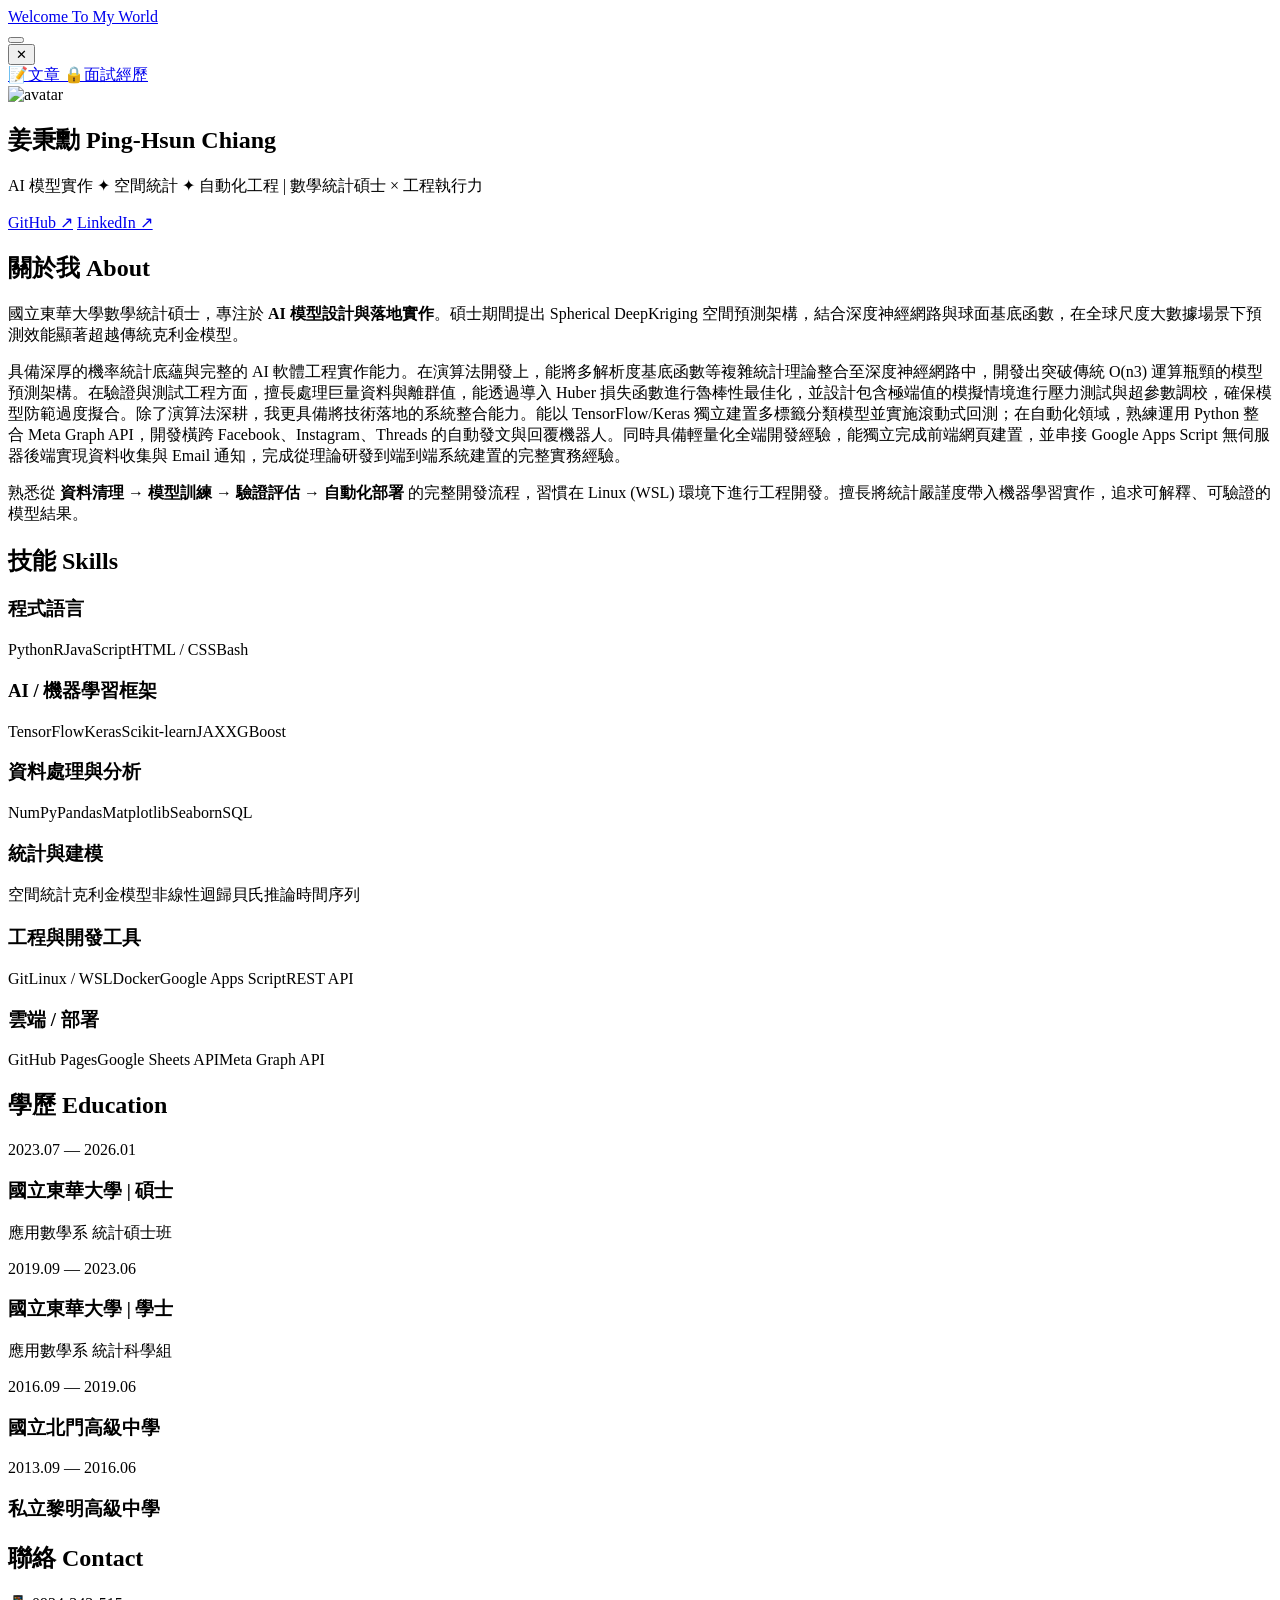
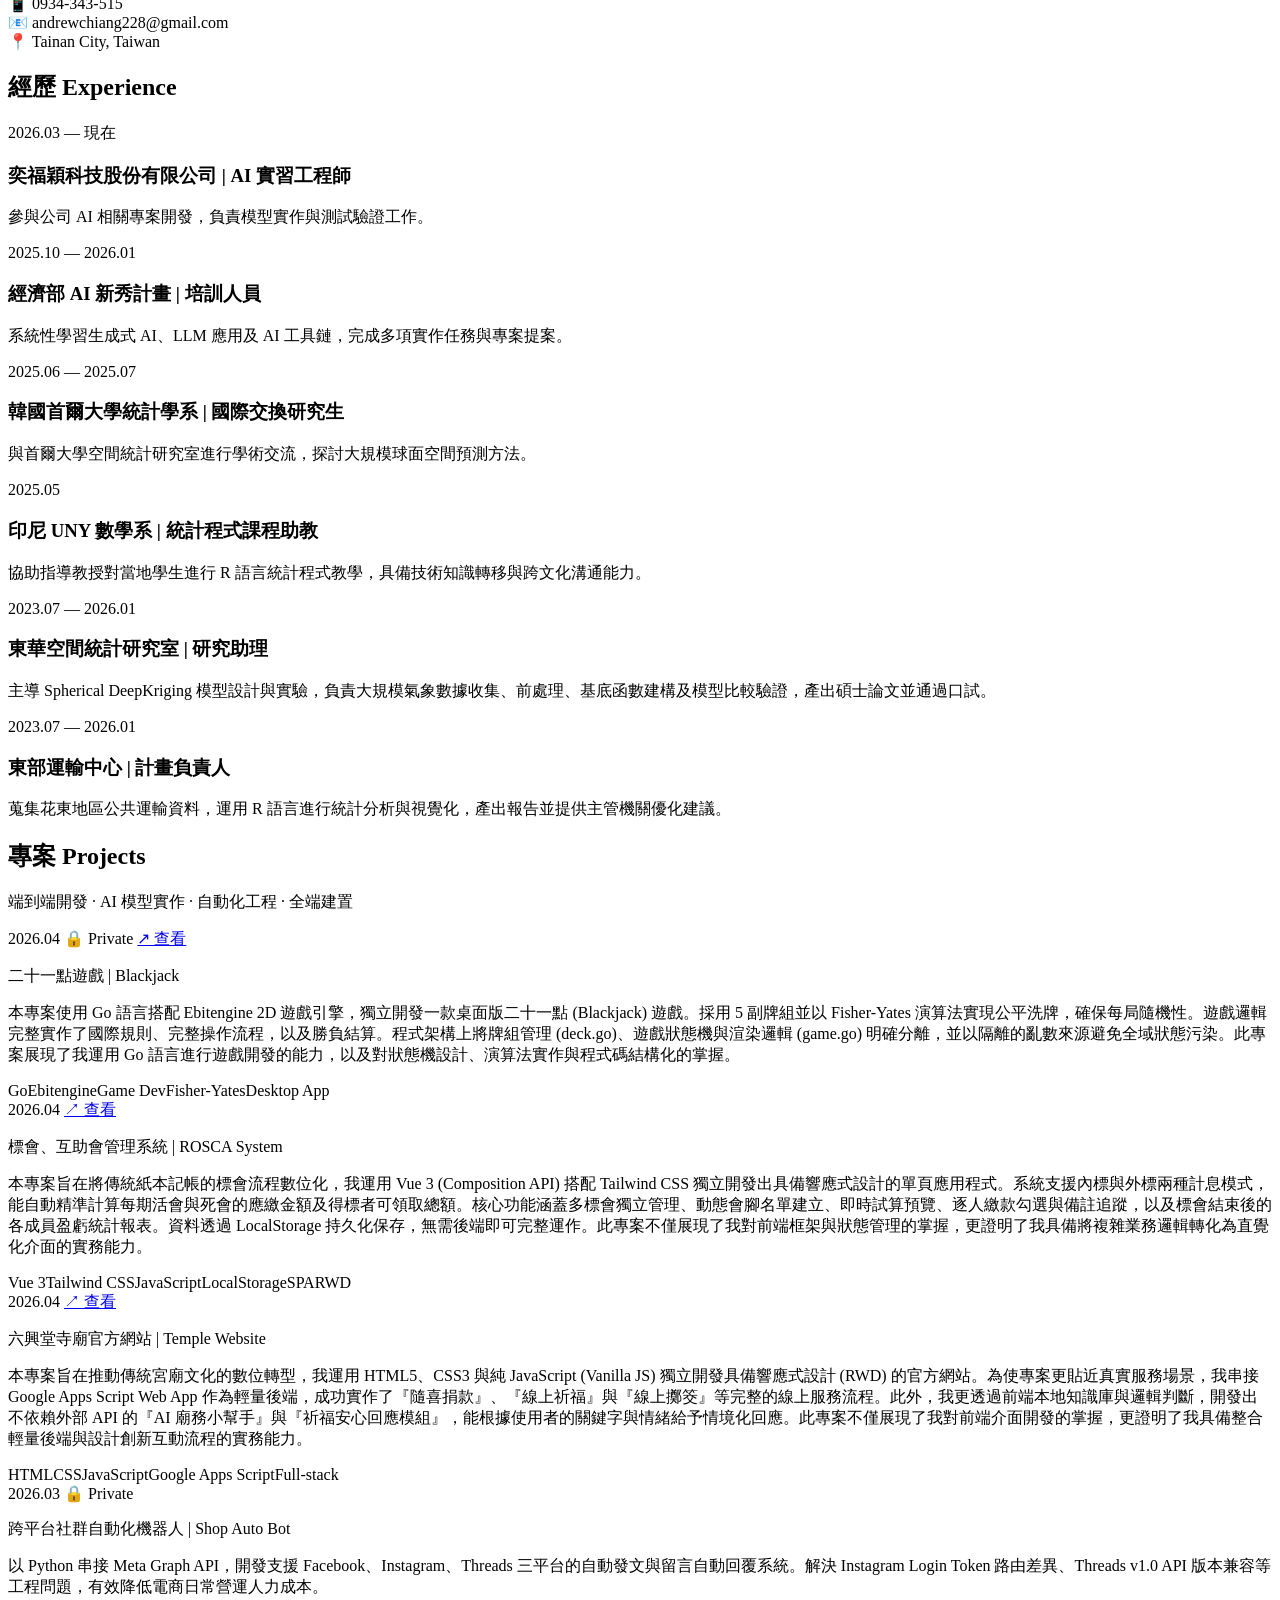
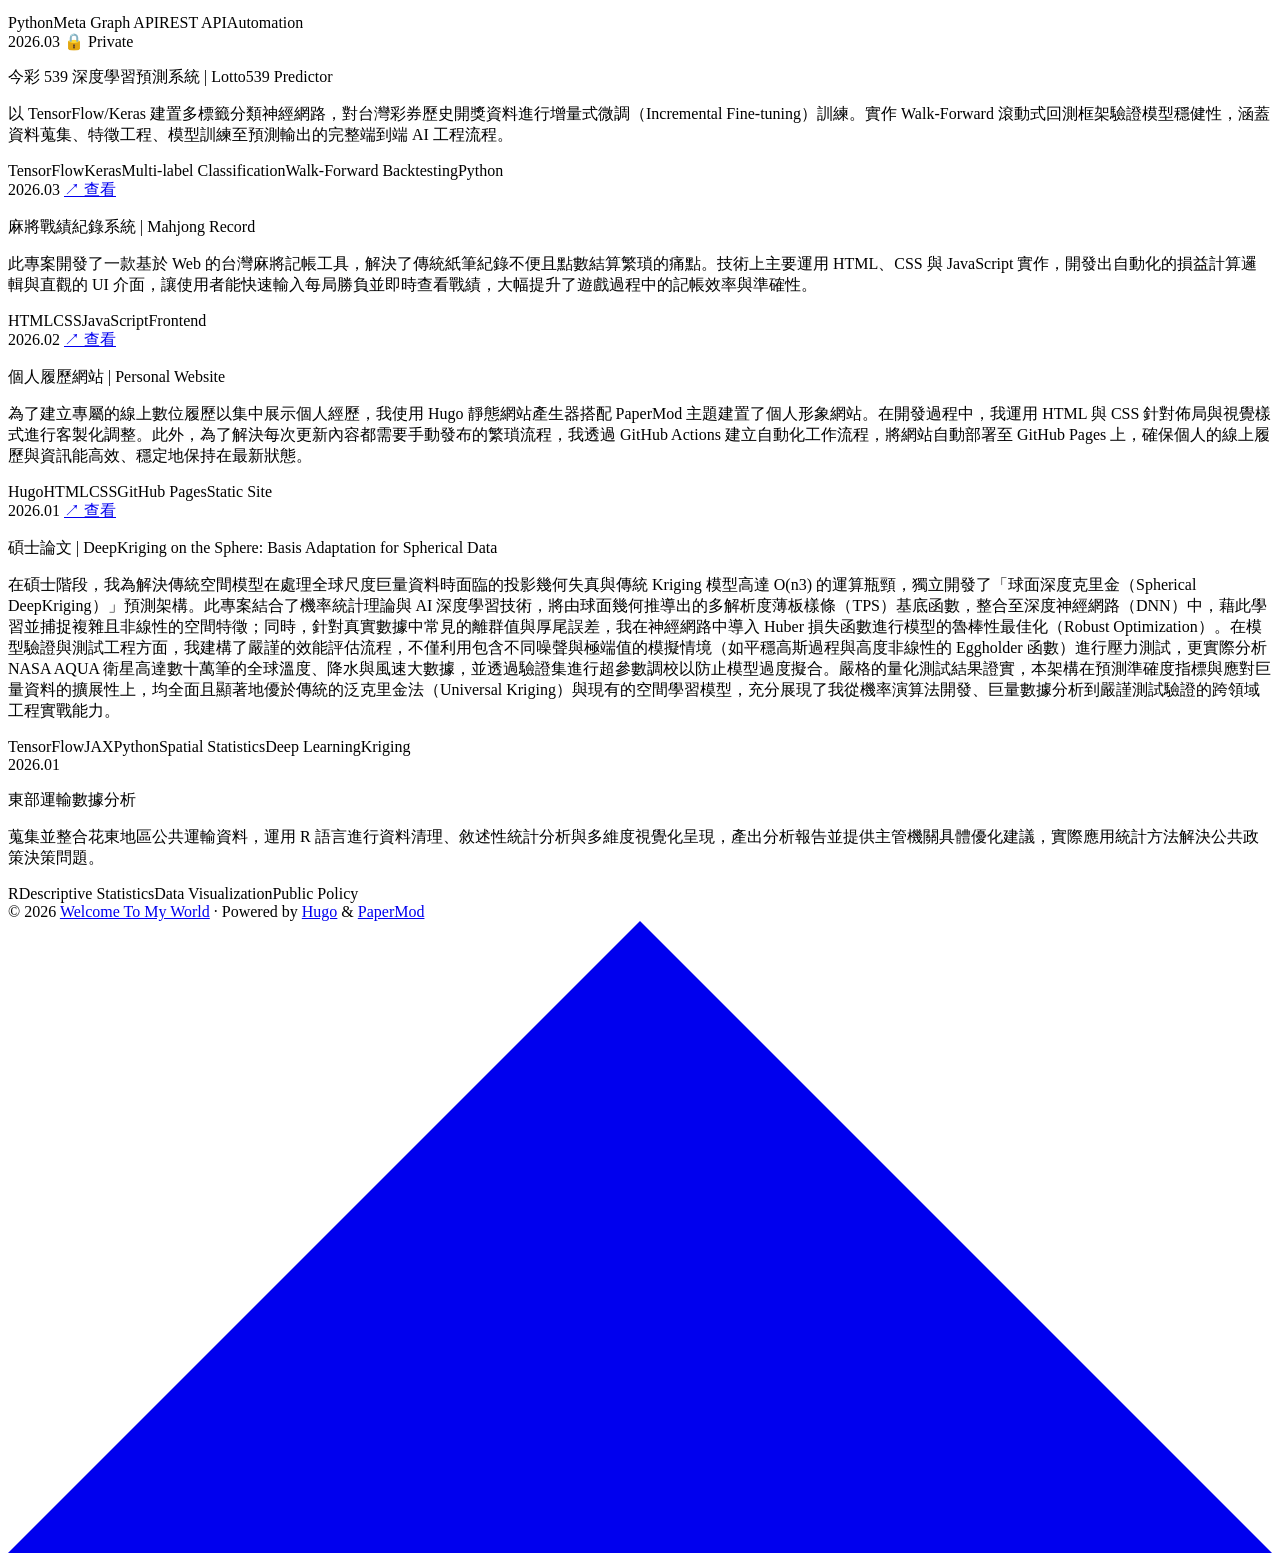
==== public/index.html @ ef373183 "Add more interview information" ====
<!DOCTYPE html>
<html lang="en" dir="auto" data-theme="auto">

<head>
	<meta name="generator" content="Hugo 0.157.0"><script src="/personal-website/livereload.js?mindelay=10&amp;v=2&amp;port=1313&amp;path=personal-website/livereload" data-no-instant defer></script><meta charset="utf-8">
<meta http-equiv="X-UA-Compatible" content="IE=edge">
<meta name="viewport" content="width=device-width, initial-scale=1, shrink-to-fit=no">
<meta name="robots" content="noindex, nofollow">
<title>Welcome To My World</title>

<meta name="description" content="">
<meta name="author" content="姜秉勳 Ping-Hsun Chiang">
<link rel="canonical" href="http://localhost:1313/personal-website/">
<link crossorigin="anonymous" href="/personal-website/assets/css/stylesheet.da243c60906ca02622cc342480016105774dc4f1d2e20463ad34265179271274.css" integrity="sha256-2iQ8YJBsoCYizDQkgAFhBXdNxPHS4gRjrTQmUXknEnQ=" rel="preload stylesheet" as="style">
<link rel="icon" href="http://localhost:1313/personal-website/favicon.ico">
<link rel="icon" type="image/png" sizes="16x16" href="http://localhost:1313/personal-website/favicon-16x16.png">
<link rel="icon" type="image/png" sizes="32x32" href="http://localhost:1313/personal-website/favicon-32x32.png">
<link rel="apple-touch-icon" href="http://localhost:1313/personal-website/apple-touch-icon.png">
<link rel="mask-icon" href="http://localhost:1313/personal-website/safari-pinned-tab.svg">
<meta name="theme-color" content="#2e2e33">
<meta name="msapplication-TileColor" content="#2e2e33">
<link rel="alternate" type="application/rss+xml" href="http://localhost:1313/personal-website/index.xml" title="rss">
<link rel="alternate" hreflang="en" href="http://localhost:1313/personal-website/">
<noscript>
    <style>
        #theme-toggle,
        .top-link {
            display: none;
        }

    </style>
    <style>
        @media (prefers-color-scheme: dark) {
            :root {
                --theme: rgb(29, 30, 32);
                --entry: rgb(46, 46, 51);
                --primary: rgb(218, 218, 219);
                --secondary: rgb(155, 156, 157);
                --tertiary: rgb(65, 66, 68);
                --content: rgb(196, 196, 197);
                --code-block-bg: rgb(46, 46, 51);
                --code-bg: rgb(55, 56, 62);
                --border: rgb(51, 51, 51);
                color-scheme: dark;
            }

            .list {
                background: var(--theme);
            }

            .toc {
                background: var(--entry);
            }
        }

        @media (prefers-color-scheme: light) {
            .list::-webkit-scrollbar-thumb {
                border-color: var(--code-bg);
            }
        }

    </style>
</noscript>
<script>
    if (window.matchMedia('(prefers-color-scheme: dark)').matches) {
        document.querySelector("html").dataset.theme = 'dark';
    } else {
        document.querySelector("html").dataset.theme = 'light';
    }

</script>
</head>
<body class="list" id="top">
    <header class="header">
  <nav class="nav">
    <div class="logo">
      <a href="http://localhost:1313/personal-website/" accesskey="h" title="Welcome To My World (Alt + H)">
        <span>Welcome To My World</span>
      </a>
    </div>

    <div class="hamburger-menu">
      <button class="hamburger-btn" id="hamburgerBtn" aria-label="開啟選單" aria-expanded="false">
        <span></span>
        <span></span>
        <span></span>
      </button>
    </div>
  </nav>
</header>

<div class="sidebar-overlay" id="sidebarOverlay" aria-hidden="true"></div>

<aside class="sidebar-drawer" id="sidebarDrawer" role="dialog" aria-modal="true" aria-label="導覽選單">
  <div class="sidebar-header">
    <button class="sidebar-close" id="sidebarClose" aria-label="關閉選單">&#x2715;</button>
  </div>
  <nav class="sidebar-nav">
    <a href="http://localhost:1313/personal-website/posts/" class="sidebar-item">
      <span class="sidebar-icon">&#x1F4DD;</span>&#x6587;&#x7AE0;
    </a>
    <a href="http://localhost:1313/personal-website/interviews/" class="sidebar-item">
      <span class="sidebar-icon">&#x1F512;</span>&#x9762;&#x8A66;&#x7D93;&#x6B77;
    </a>
  </nav>
</aside>

<script>
(function () {
  var btn     = document.getElementById('hamburgerBtn');
  var overlay = document.getElementById('sidebarOverlay');
  var drawer  = document.getElementById('sidebarDrawer');

  function openSidebar() {
    drawer.classList.add('open');
    overlay.classList.add('open');
    btn.classList.add('active');
    btn.setAttribute('aria-expanded', 'true');
    document.body.classList.add('sidebar-open');
  }

  function closeSidebar() {
    drawer.classList.remove('open');
    overlay.classList.remove('open');
    btn.classList.remove('active');
    btn.setAttribute('aria-expanded', 'false');
    document.body.classList.remove('sidebar-open');
  }

  btn.addEventListener('click', function (e) {
    e.stopPropagation();
    drawer.classList.contains('open') ? closeSidebar() : openSidebar();
  });

  overlay.addEventListener('click', closeSidebar);
  document.getElementById('sidebarClose').addEventListener('click', closeSidebar);

  document.addEventListener('keydown', function (e) {
    if (e.key === 'Escape') closeSidebar();
  });
})();
</script>
<main class="main">
<div class="resume-container">

  
  <section class="resume-hero">
    <div class="hero-avatar">
      
      <img src="http://localhost:1313/personal-website/fig.jpg" alt="avatar" width="120" height="120">
      
    </div>
    <div class="hero-text">
      <h1>姜秉勳 Ping-Hsun Chiang</h1>
      <p class="hero-subtitle">AI 模型實作 ✦ 空間統計 ✦ 自動化工程 | 數學統計碩士 × 工程執行力</p>
      <div class="hero-links">
        
        <a href="https://github.com/Ping-Hsun-Chiang" class="btn" target="_blank" rel="noopener">GitHub ↗</a>
        
        <a href="https://www.linkedin.com/in/andrew-chiang-a99a94321/" class="btn" target="_blank" rel="noopener">LinkedIn ↗</a>
        
        
      </div>
    </div>
  </section>

  
  
  <section class="resume-section resume-about-full" id="about">
    <h2 class="section-title">關於我 About</h2>
    <p>國立東華大學數學統計碩士，專注於 <strong>AI 模型設計與落地實作</strong>。碩士期間提出 Spherical DeepKriging 空間預測架構，結合深度神經網路與球面基底函數，在全球尺度大數據場景下預測效能顯著超越傳統克利金模型。</p>
<p>具備深厚的機率統計底蘊與完整的 AI 軟體工程實作能力。在演算法開發上，能將多解析度基底函數等複雜統計理論整合至深度神經網路中，開發出突破傳統 O(n3) 運算瓶頸的模型預測架構。在驗證與測試工程方面，擅長處理巨量資料與離群值，能透過導入 Huber 損失函數進行魯棒性最佳化，並設計包含極端值的模擬情境進行壓力測試與超參數調校，確保模型防範過度擬合。除了演算法深耕，我更具備將技術落地的系統整合能力。能以 TensorFlow/Keras 獨立建置多標籤分類模型並實施滾動式回測；在自動化領域，熟練運用 Python 整合 Meta Graph API，開發橫跨 Facebook、Instagram、Threads 的自動發文與回覆機器人。同時具備輕量化全端開發經驗，能獨立完成前端網頁建置，並串接 Google Apps Script 無伺服器後端實現資料收集與 Email 通知，完成從理論研發到端到端系統建置的完整實務經驗。</p>
<p>熟悉從 <strong>資料清理 → 模型訓練 → 驗證評估 → 自動化部署</strong> 的完整開發流程，習慣在 Linux (WSL) 環境下進行工程開發。擅長將統計嚴謹度帶入機器學習實作，追求可解釋、可驗證的模型結果。</p>

  </section>
  

  
  <div class="resume-body">
    <div class="resume-left">

      
      <section class="resume-section" id="skills">
        <h2 class="section-title">技能 Skills</h2>
        
        <div class="skill-group">
          <h3 class="skill-category">程式語言</h3>
          <div class="skill-tags">
            <span class="skill-tag">Python</span><span class="skill-tag">R</span><span class="skill-tag">JavaScript</span><span class="skill-tag">HTML / CSS</span><span class="skill-tag">Bash</span>
          </div>
        </div>
        
        <div class="skill-group">
          <h3 class="skill-category">AI / 機器學習框架</h3>
          <div class="skill-tags">
            <span class="skill-tag">TensorFlow</span><span class="skill-tag">Keras</span><span class="skill-tag">Scikit-learn</span><span class="skill-tag">JAX</span><span class="skill-tag">XGBoost</span>
          </div>
        </div>
        
        <div class="skill-group">
          <h3 class="skill-category">資料處理與分析</h3>
          <div class="skill-tags">
            <span class="skill-tag">NumPy</span><span class="skill-tag">Pandas</span><span class="skill-tag">Matplotlib</span><span class="skill-tag">Seaborn</span><span class="skill-tag">SQL</span>
          </div>
        </div>
        
        <div class="skill-group">
          <h3 class="skill-category">統計與建模</h3>
          <div class="skill-tags">
            <span class="skill-tag">空間統計</span><span class="skill-tag">克利金模型</span><span class="skill-tag">非線性迴歸</span><span class="skill-tag">貝氏推論</span><span class="skill-tag">時間序列</span>
          </div>
        </div>
        
        <div class="skill-group">
          <h3 class="skill-category">工程與開發工具</h3>
          <div class="skill-tags">
            <span class="skill-tag">Git</span><span class="skill-tag">Linux / WSL</span><span class="skill-tag">Docker</span><span class="skill-tag">Google Apps Script</span><span class="skill-tag">REST API</span>
          </div>
        </div>
        
        <div class="skill-group">
          <h3 class="skill-category">雲端 / 部署</h3>
          <div class="skill-tags">
            <span class="skill-tag">GitHub Pages</span><span class="skill-tag">Google Sheets API</span><span class="skill-tag">Meta Graph API</span>
          </div>
        </div>
        
      </section>
      

      
      <section class="resume-section" id="education">
        <h2 class="section-title">學歷 Education</h2>
        
        <div class="timeline-item">
          <div class="timeline-dot"></div>
          <div class="timeline-content">
            <span class="timeline-date">2023.07 — 2026.01</span>
            <h3>國立東華大學 | 碩士</h3>
            <p class="timeline-sub">應用數學系 統計碩士班</p>
            
          </div>
        </div>
        
        <div class="timeline-item">
          <div class="timeline-dot"></div>
          <div class="timeline-content">
            <span class="timeline-date">2019.09 — 2023.06</span>
            <h3>國立東華大學 | 學士</h3>
            <p class="timeline-sub">應用數學系 統計科學組</p>
            
          </div>
        </div>
        
        <div class="timeline-item">
          <div class="timeline-dot"></div>
          <div class="timeline-content">
            <span class="timeline-date">2016.09 — 2019.06</span>
            <h3>國立北門高級中學</h3>
            <p class="timeline-sub"></p>
            
          </div>
        </div>
        
        <div class="timeline-item">
          <div class="timeline-dot"></div>
          <div class="timeline-content">
            <span class="timeline-date">2013.09 — 2016.06</span>
            <h3>私立黎明高級中學</h3>
            <p class="timeline-sub"></p>
            
          </div>
        </div>
        
      </section>
      

      
      <section class="resume-section" id="contact">
        <h2 class="section-title">聯絡 Contact</h2>
        
        <div class="contact-row">
          <span class="contact-icon">📱</span>
          
          <span>0934-343-515</span>
          
        </div>
        
        <div class="contact-row">
          <span class="contact-icon">📧</span>
          
          <span>andrewchiang228@gmail.com</span>
          
        </div>
        
        <div class="contact-row">
          <span class="contact-icon">📍</span>
          
          <span>Tainan City, Taiwan</span>
          
        </div>
        
      </section>
      

    </div>

    <div class="resume-right">

      
      <section class="resume-section" id="experience">
        <h2 class="section-title">經歷 Experience</h2>
        
        <div class="timeline-item">
          <div class="timeline-dot"></div>
          <div class="timeline-content">
            <span class="timeline-date">2026.03 — 現在</span>
            <h3>奕福穎科技股份有限公司 | AI 實習工程師</h3>
            <p class="timeline-sub"></p>
            <p class="timeline-note">參與公司 AI 相關專案開發，負責模型實作與測試驗證工作。</p>
          </div>
        </div>
        
        <div class="timeline-item">
          <div class="timeline-dot"></div>
          <div class="timeline-content">
            <span class="timeline-date">2025.10 — 2026.01</span>
            <h3>經濟部 AI 新秀計畫 | 培訓人員</h3>
            <p class="timeline-sub"></p>
            <p class="timeline-note">系統性學習生成式 AI、LLM 應用及 AI 工具鏈，完成多項實作任務與專案提案。</p>
          </div>
        </div>
        
        <div class="timeline-item">
          <div class="timeline-dot"></div>
          <div class="timeline-content">
            <span class="timeline-date">2025.06 — 2025.07</span>
            <h3>韓國首爾大學統計學系 | 國際交換研究生</h3>
            <p class="timeline-sub"></p>
            <p class="timeline-note">與首爾大學空間統計研究室進行學術交流，探討大規模球面空間預測方法。</p>
          </div>
        </div>
        
        <div class="timeline-item">
          <div class="timeline-dot"></div>
          <div class="timeline-content">
            <span class="timeline-date">2025.05</span>
            <h3>印尼 UNY 數學系 | 統計程式課程助教</h3>
            <p class="timeline-sub"></p>
            <p class="timeline-note">協助指導教授對當地學生進行 R 語言統計程式教學，具備技術知識轉移與跨文化溝通能力。</p>
          </div>
        </div>
        
        <div class="timeline-item">
          <div class="timeline-dot"></div>
          <div class="timeline-content">
            <span class="timeline-date">2023.07 — 2026.01</span>
            <h3>東華空間統計研究室 | 研究助理</h3>
            <p class="timeline-sub"></p>
            <p class="timeline-note">主導 Spherical DeepKriging 模型設計與實驗，負責大規模氣象數據收集、前處理、基底函數建構及模型比較驗證，產出碩士論文並通過口試。</p>
          </div>
        </div>
        
        <div class="timeline-item">
          <div class="timeline-dot"></div>
          <div class="timeline-content">
            <span class="timeline-date">2023.07 — 2026.01</span>
            <h3>東部運輸中心 | 計畫負責人</h3>
            <p class="timeline-sub"></p>
            <p class="timeline-note">蒐集花東地區公共運輸資料，運用 R 語言進行統計分析與視覺化，產出報告並提供主管機關優化建議。</p>
          </div>
        </div>
        
      </section>
      

      
      
      <section class="resume-section resume-projects-full" id="projects">
        <h2 class="section-title">專案 Projects</h2>
        <p class="proj-section-sub">端到端開發 · AI 模型實作 · 自動化工程 · 全端建置</p>

        <div class="proj-timeline">
          
          <div class="proj-item">

            
            <div class="proj-axis">
              <div class="proj-dot proj-dot--private"></div>
              <div class="proj-line"></div>
            </div>

            
            <div class="proj-card">
              <div class="proj-meta">
                <span class="proj-date">2026.04</span>
                <span class="proj-badge">🔒 Private</span>
                <a href="https://github.com/Ping-Hsun-Chiang/game-blackjack" target="_blank" rel="noopener" class="proj-ext-link">↗ 查看</a>
              </div>

              <p class="proj-name">二十一點遊戲 | Blackjack</p>
              <p class="proj-desc">本專案使用 Go 語言搭配 Ebitengine 2D 遊戲引擎，獨立開發一款桌面版二十一點 (Blackjack) 遊戲。採用 5 副牌組並以 Fisher-Yates 演算法實現公平洗牌，確保每局隨機性。遊戲邏輯完整實作了國際規則、完整操作流程，以及勝負結算。程式架構上將牌組管理 (deck.go)、遊戲狀態機與渲染邏輯 (game.go) 明確分離，並以隔離的亂數來源避免全域狀態污染。此專案展現了我運用 Go 語言進行遊戲開發的能力，以及對狀態機設計、演算法實作與程式碼結構化的掌握。</p>

              
              <div class="proj-tags">
                <span class="proj-tag">Go</span><span class="proj-tag">Ebitengine</span><span class="proj-tag">Game Dev</span><span class="proj-tag">Fisher-Yates</span><span class="proj-tag">Desktop App</span>
              </div>
              
            </div>

          </div>
          
          <div class="proj-item">

            
            <div class="proj-axis">
              <div class="proj-dot"></div>
              <div class="proj-line"></div>
            </div>

            
            <div class="proj-card">
              <div class="proj-meta">
                <span class="proj-date">2026.04</span>
                
                <a href="https://ping-hsun-chiang.github.io/ROSCA-system/" target="_blank" rel="noopener" class="proj-ext-link">↗ 查看</a>
              </div>

              <p class="proj-name">標會、互助會管理系統 | ROSCA System</p>
              <p class="proj-desc">本專案旨在將傳統紙本記帳的標會流程數位化，我運用 Vue 3 (Composition API) 搭配 Tailwind CSS 獨立開發出具備響應式設計的單頁應用程式。系統支援內標與外標兩種計息模式，能自動精準計算每期活會與死會的應繳金額及得標者可領取總額。核心功能涵蓋多標會獨立管理、動態會腳名單建立、即時試算預覽、逐人繳款勾選與備註追蹤，以及標會結束後的各成員盈虧統計報表。資料透過 LocalStorage 持久化保存，無需後端即可完整運作。此專案不僅展現了我對前端框架與狀態管理的掌握，更證明了我具備將複雜業務邏輯轉化為直覺化介面的實務能力。</p>

              
              <div class="proj-tags">
                <span class="proj-tag">Vue 3</span><span class="proj-tag">Tailwind CSS</span><span class="proj-tag">JavaScript</span><span class="proj-tag">LocalStorage</span><span class="proj-tag">SPA</span><span class="proj-tag">RWD</span>
              </div>
              
            </div>

          </div>
          
          <div class="proj-item">

            
            <div class="proj-axis">
              <div class="proj-dot"></div>
              <div class="proj-line"></div>
            </div>

            
            <div class="proj-card">
              <div class="proj-meta">
                <span class="proj-date">2026.04</span>
                
                <a href="https://github.com/Ping-Hsun-Chiang/temple-website" target="_blank" rel="noopener" class="proj-ext-link">↗ 查看</a>
              </div>

              <p class="proj-name">六興堂寺廟官方網站 | Temple Website</p>
              <p class="proj-desc">本專案旨在推動傳統宮廟文化的數位轉型，我運用 HTML5、CSS3 與純 JavaScript (Vanilla JS) 獨立開發具備響應式設計 (RWD) 的官方網站。為使專案更貼近真實服務場景，我串接 Google Apps Script Web App 作為輕量後端，成功實作了『隨喜捐款』、『線上祈福』與『線上擲筊』等完整的線上服務流程。此外，我更透過前端本地知識庫與邏輯判斷，開發出不依賴外部 API 的『AI 廟務小幫手』與『祈福安心回應模組』，能根據使用者的關鍵字與情緒給予情境化回應。此專案不僅展現了我對前端介面開發的掌握，更證明了我具備整合輕量後端與設計創新互動流程的實務能力。</p>

              
              <div class="proj-tags">
                <span class="proj-tag">HTML</span><span class="proj-tag">CSS</span><span class="proj-tag">JavaScript</span><span class="proj-tag">Google Apps Script</span><span class="proj-tag">Full-stack</span>
              </div>
              
            </div>

          </div>
          
          <div class="proj-item">

            
            <div class="proj-axis">
              <div class="proj-dot proj-dot--private"></div>
              <div class="proj-line"></div>
            </div>

            
            <div class="proj-card">
              <div class="proj-meta">
                <span class="proj-date">2026.03</span>
                <span class="proj-badge">🔒 Private</span>
                
              </div>

              <p class="proj-name">跨平台社群自動化機器人 | Shop Auto Bot</p>
              <p class="proj-desc">以 Python 串接 Meta Graph API，開發支援 Facebook、Instagram、Threads 三平台的自動發文與留言自動回覆系統。解決 Instagram Login Token 路由差異、Threads v1.0 API 版本兼容等工程問題，有效降低電商日常營運人力成本。</p>

              
              <div class="proj-tags">
                <span class="proj-tag">Python</span><span class="proj-tag">Meta Graph API</span><span class="proj-tag">REST API</span><span class="proj-tag">Automation</span>
              </div>
              
            </div>

          </div>
          
          <div class="proj-item">

            
            <div class="proj-axis">
              <div class="proj-dot proj-dot--private"></div>
              <div class="proj-line"></div>
            </div>

            
            <div class="proj-card">
              <div class="proj-meta">
                <span class="proj-date">2026.03</span>
                <span class="proj-badge">🔒 Private</span>
                
              </div>

              <p class="proj-name">今彩 539 深度學習預測系統 | Lotto539 Predictor</p>
              <p class="proj-desc">以 TensorFlow/Keras 建置多標籤分類神經網路，對台灣彩券歷史開獎資料進行增量式微調（Incremental Fine-tuning）訓練。實作 Walk-Forward 滾動式回測框架驗證模型穩健性，涵蓋資料蒐集、特徵工程、模型訓練至預測輸出的完整端到端 AI 工程流程。</p>

              
              <div class="proj-tags">
                <span class="proj-tag">TensorFlow</span><span class="proj-tag">Keras</span><span class="proj-tag">Multi-label Classification</span><span class="proj-tag">Walk-Forward Backtesting</span><span class="proj-tag">Python</span>
              </div>
              
            </div>

          </div>
          
          <div class="proj-item">

            
            <div class="proj-axis">
              <div class="proj-dot"></div>
              <div class="proj-line"></div>
            </div>

            
            <div class="proj-card">
              <div class="proj-meta">
                <span class="proj-date">2026.03</span>
                
                <a href="https://github.com/Ping-Hsun-Chiang/mahjong-record" target="_blank" rel="noopener" class="proj-ext-link">↗ 查看</a>
              </div>

              <p class="proj-name">麻將戰績紀錄系統 | Mahjong Record</p>
              <p class="proj-desc">此專案開發了一款基於 Web 的台灣麻將記帳工具，解決了傳統紙筆紀錄不便且點數結算繁瑣的痛點。技術上主要運用 HTML、CSS 與 JavaScript 實作，開發出自動化的損益計算邏輯與直觀的 UI 介面，讓使用者能快速輸入每局勝負並即時查看戰績，大幅提升了遊戲過程中的記帳效率與準確性。</p>

              
              <div class="proj-tags">
                <span class="proj-tag">HTML</span><span class="proj-tag">CSS</span><span class="proj-tag">JavaScript</span><span class="proj-tag">Frontend</span>
              </div>
              
            </div>

          </div>
          
          <div class="proj-item">

            
            <div class="proj-axis">
              <div class="proj-dot"></div>
              <div class="proj-line"></div>
            </div>

            
            <div class="proj-card">
              <div class="proj-meta">
                <span class="proj-date">2026.02</span>
                
                <a href="https://github.com/Ping-Hsun-Chiang/personal-website" target="_blank" rel="noopener" class="proj-ext-link">↗ 查看</a>
              </div>

              <p class="proj-name">個人履歷網站 | Personal Website</p>
              <p class="proj-desc">為了建立專屬的線上數位履歷以集中展示個人經歷，我使用 Hugo 靜態網站產生器搭配 PaperMod 主題建置了個人形象網站。在開發過程中，我運用 HTML 與 CSS 針對佈局與視覺樣式進行客製化調整。此外，為了解決每次更新內容都需要手動發布的繁瑣流程，我透過 GitHub Actions 建立自動化工作流程，將網站自動部署至 GitHub Pages 上，確保個人的線上履歷與資訊能高效、穩定地保持在最新狀態。</p>

              
              <div class="proj-tags">
                <span class="proj-tag">Hugo</span><span class="proj-tag">HTML</span><span class="proj-tag">CSS</span><span class="proj-tag">GitHub Pages</span><span class="proj-tag">Static Site</span>
              </div>
              
            </div>

          </div>
          
          <div class="proj-item">

            
            <div class="proj-axis">
              <div class="proj-dot"></div>
              <div class="proj-line"></div>
            </div>

            
            <div class="proj-card">
              <div class="proj-meta">
                <span class="proj-date">2026.01</span>
                
                <a href="https://hdl.handle.net/11296/w533y6" target="_blank" rel="noopener" class="proj-ext-link">↗ 查看</a>
              </div>

              <p class="proj-name">碩士論文 | DeepKriging on the Sphere: Basis Adaptation for Spherical Data</p>
              <p class="proj-desc">在碩士階段，我為解決傳統空間模型在處理全球尺度巨量資料時面臨的投影幾何失真與傳統 Kriging 模型高達 O(n3) 的運算瓶頸，獨立開發了「球面深度克里金（Spherical DeepKriging）」預測架構。此專案結合了機率統計理論與 AI 深度學習技術，將由球面幾何推導出的多解析度薄板樣條（TPS）基底函數，整合至深度神經網路（DNN）中，藉此學習並捕捉複雜且非線性的空間特徵；同時，針對真實數據中常見的離群值與厚尾誤差，我在神經網路中導入 Huber 損失函數進行模型的魯棒性最佳化（Robust Optimization）。在模型驗證與測試工程方面，我建構了嚴謹的效能評估流程，不僅利用包含不同噪聲與極端值的模擬情境（如平穩高斯過程與高度非線性的 Eggholder 函數）進行壓力測試，更實際分析 NASA AQUA 衛星高達數十萬筆的全球溫度、降水與風速大數據，並透過驗證集進行超參數調校以防止模型過度擬合。嚴格的量化測試結果證實，本架構在預測準確度指標與應對巨量資料的擴展性上，均全面且顯著地優於傳統的泛克里金法（Universal Kriging）與現有的空間學習模型，充分展現了我從機率演算法開發、巨量數據分析到嚴謹測試驗證的跨領域工程實戰能力。</p>

              
              <div class="proj-tags">
                <span class="proj-tag">TensorFlow</span><span class="proj-tag">JAX</span><span class="proj-tag">Python</span><span class="proj-tag">Spatial Statistics</span><span class="proj-tag">Deep Learning</span><span class="proj-tag">Kriging</span>
              </div>
              
            </div>

          </div>
          
          <div class="proj-item">

            
            <div class="proj-axis">
              <div class="proj-dot"></div>
              <div class="proj-line"></div>
            </div>

            
            <div class="proj-card">
              <div class="proj-meta">
                <span class="proj-date">2026.01</span>
                
                
              </div>

              <p class="proj-name">東部運輸數據分析</p>
              <p class="proj-desc">蒐集並整合花東地區公共運輸資料，運用 R 語言進行資料清理、敘述性統計分析與多維度視覺化呈現，產出分析報告並提供主管機關具體優化建議，實際應用統計方法解決公共政策決策問題。</p>

              
              <div class="proj-tags">
                <span class="proj-tag">R</span><span class="proj-tag">Descriptive Statistics</span><span class="proj-tag">Data Visualization</span><span class="proj-tag">Public Policy</span>
              </div>
              
            </div>

          </div>
          
          <div class="proj-end-dot"></div>
        </div>
      </section>
      

    </div>
  </div>

</div>
    </main>
    
<footer class="footer">
        <span>&copy; 2026 <a href="http://localhost:1313/personal-website/">Welcome To My World</a></span> · 

    <span>
        Powered by
        <a href="https://gohugo.io/" rel="noopener noreferrer" target="_blank">Hugo</a> &
        <a href="https://github.com/adityatelange/hugo-PaperMod/" rel="noopener" target="_blank">PaperMod</a>
    </span>
</footer>
<a href="#top" aria-label="go to top" title="Go to Top (Alt + G)" class="top-link" id="top-link" accesskey="g">
    <svg xmlns="http://www.w3.org/2000/svg" viewBox="0 0 12 6" fill="currentColor">
        <path d="M12 6H0l6-6z" />
    </svg>
</a>

<script>
    let menu = document.getElementById('menu');
    if (menu) {
        
        const scrollPosition = localStorage.getItem("menu-scroll-position");
        if (scrollPosition) {
            menu.scrollLeft = parseInt(scrollPosition, 10);
        }
        
        menu.onscroll = function () {
            localStorage.setItem("menu-scroll-position", menu.scrollLeft);
        }
    }

    document.querySelectorAll('a[href^="#"]').forEach(anchor => {
        anchor.addEventListener("click", function (e) {
            e.preventDefault();
            var id = this.getAttribute("href").substr(1);
            if (!window.matchMedia('(prefers-reduced-motion: reduce)').matches) {
                document.querySelector(`[id='${decodeURIComponent(id)}']`).scrollIntoView({
                    behavior: "smooth"
                });
            } else {
                document.querySelector(`[id='${decodeURIComponent(id)}']`).scrollIntoView();
            }
            if (id === "top") {
                history.replaceState(null, null, " ");
            } else {
                history.pushState(null, null, `#${id}`);
            }
        });
    });

</script>
<script>
    var mybutton = document.getElementById("top-link");
    window.onscroll = function () {
        if (document.body.scrollTop > 800 || document.documentElement.scrollTop > 800) {
            mybutton.style.visibility = "visible";
            mybutton.style.opacity = "1";
        } else {
            mybutton.style.visibility = "hidden";
            mybutton.style.opacity = "0";
        }
    };

</script>
</body>

</html>
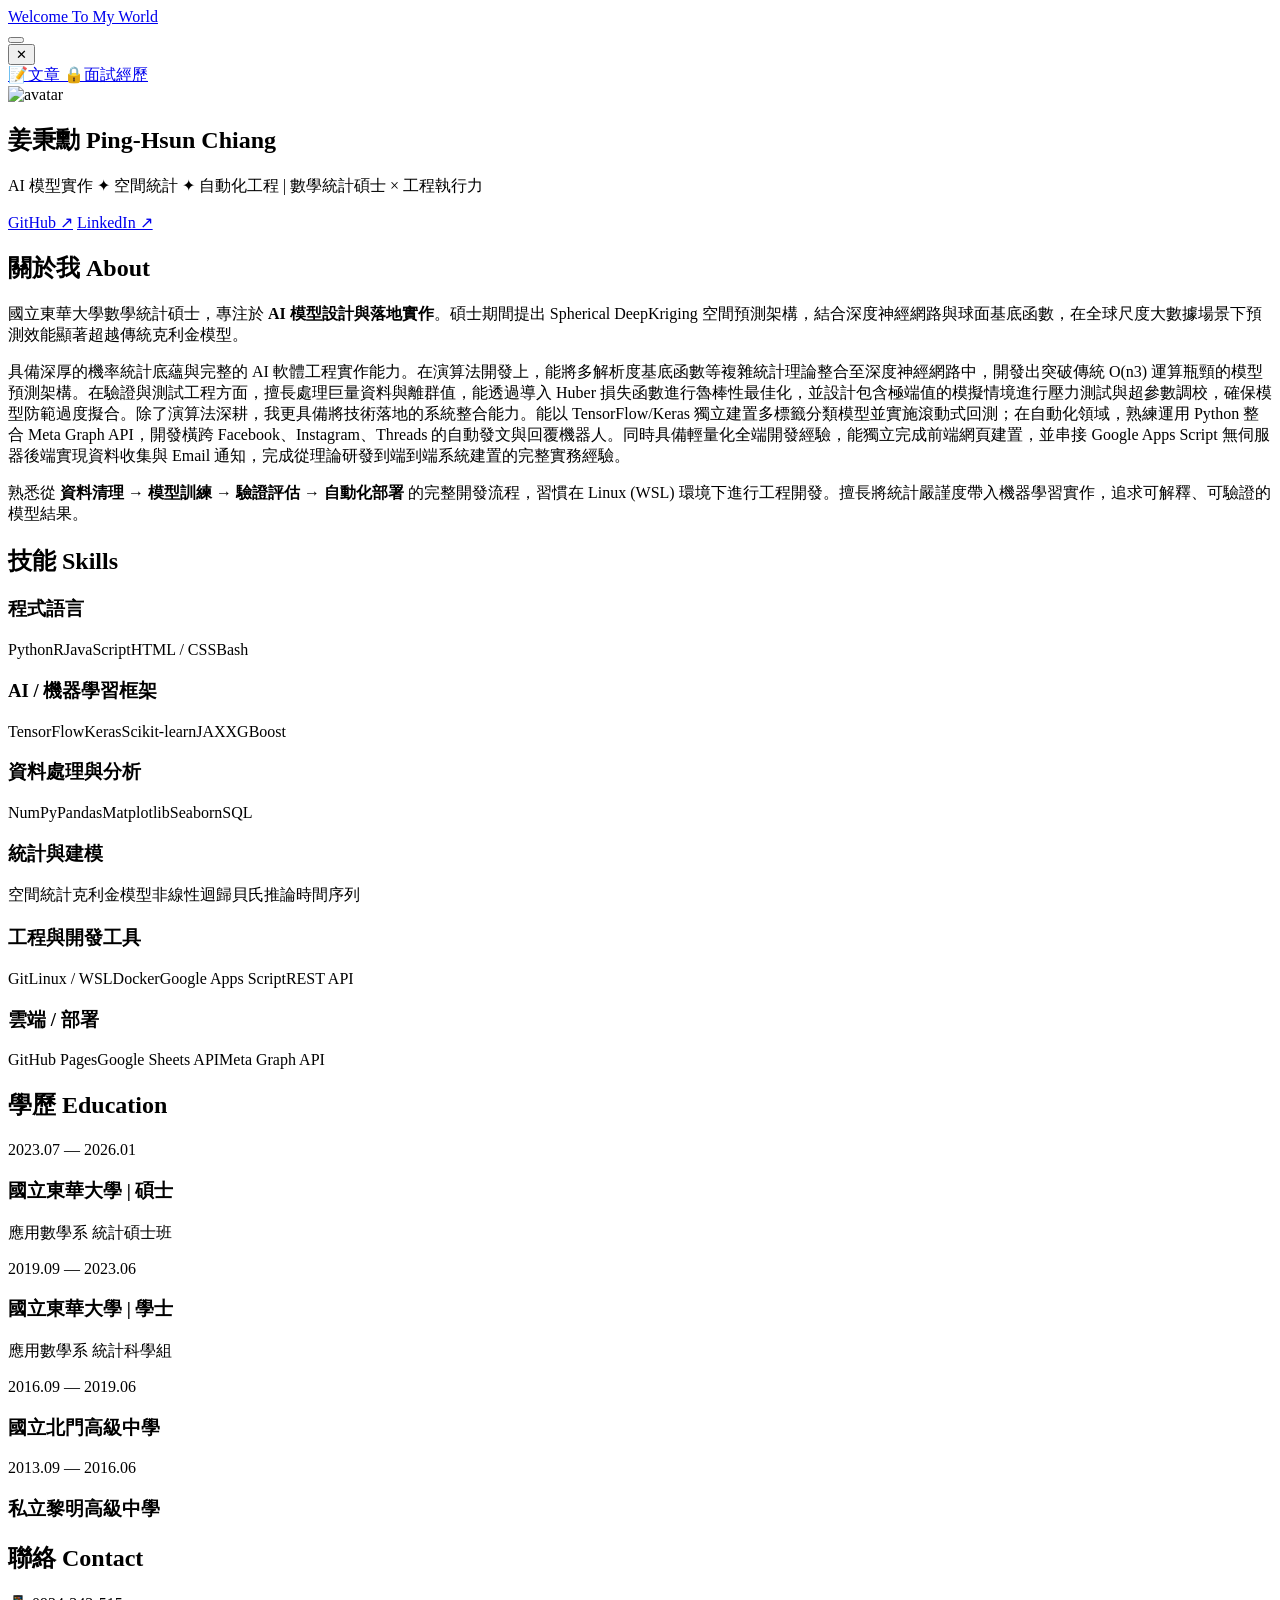
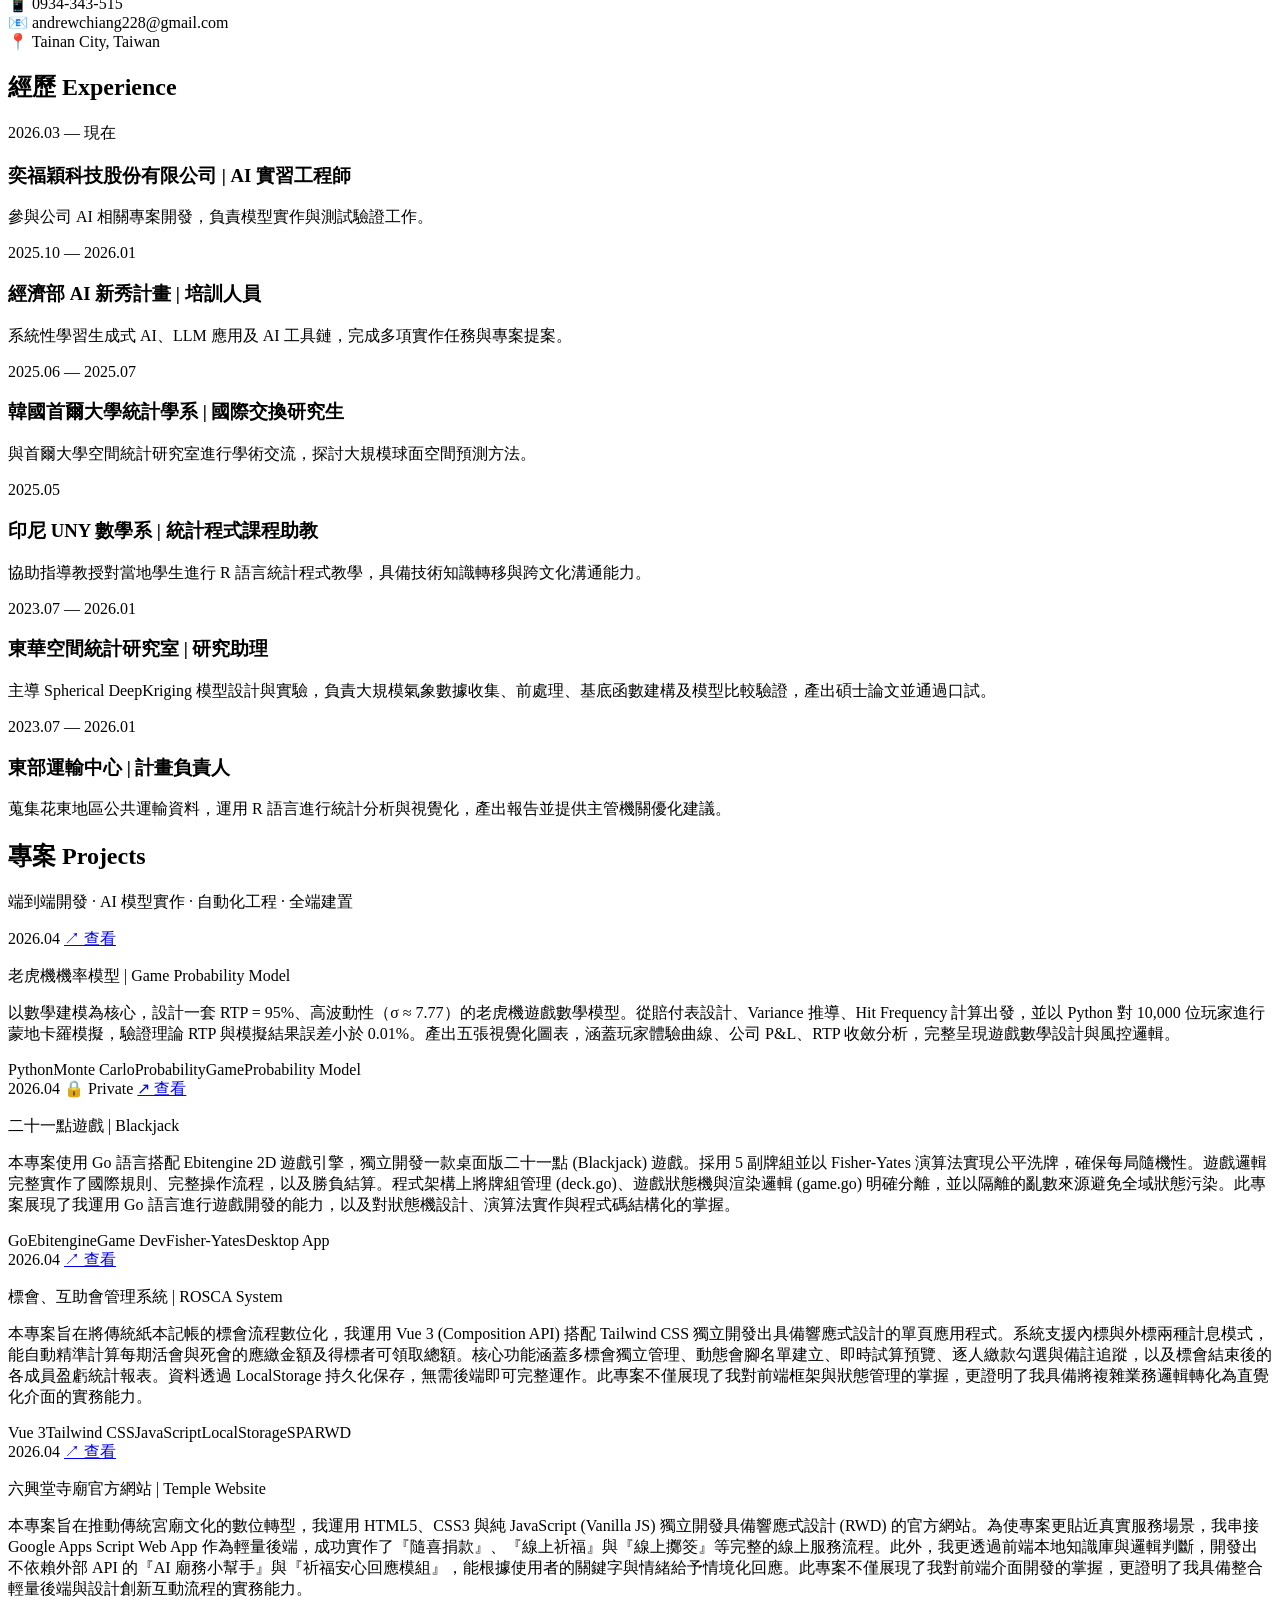
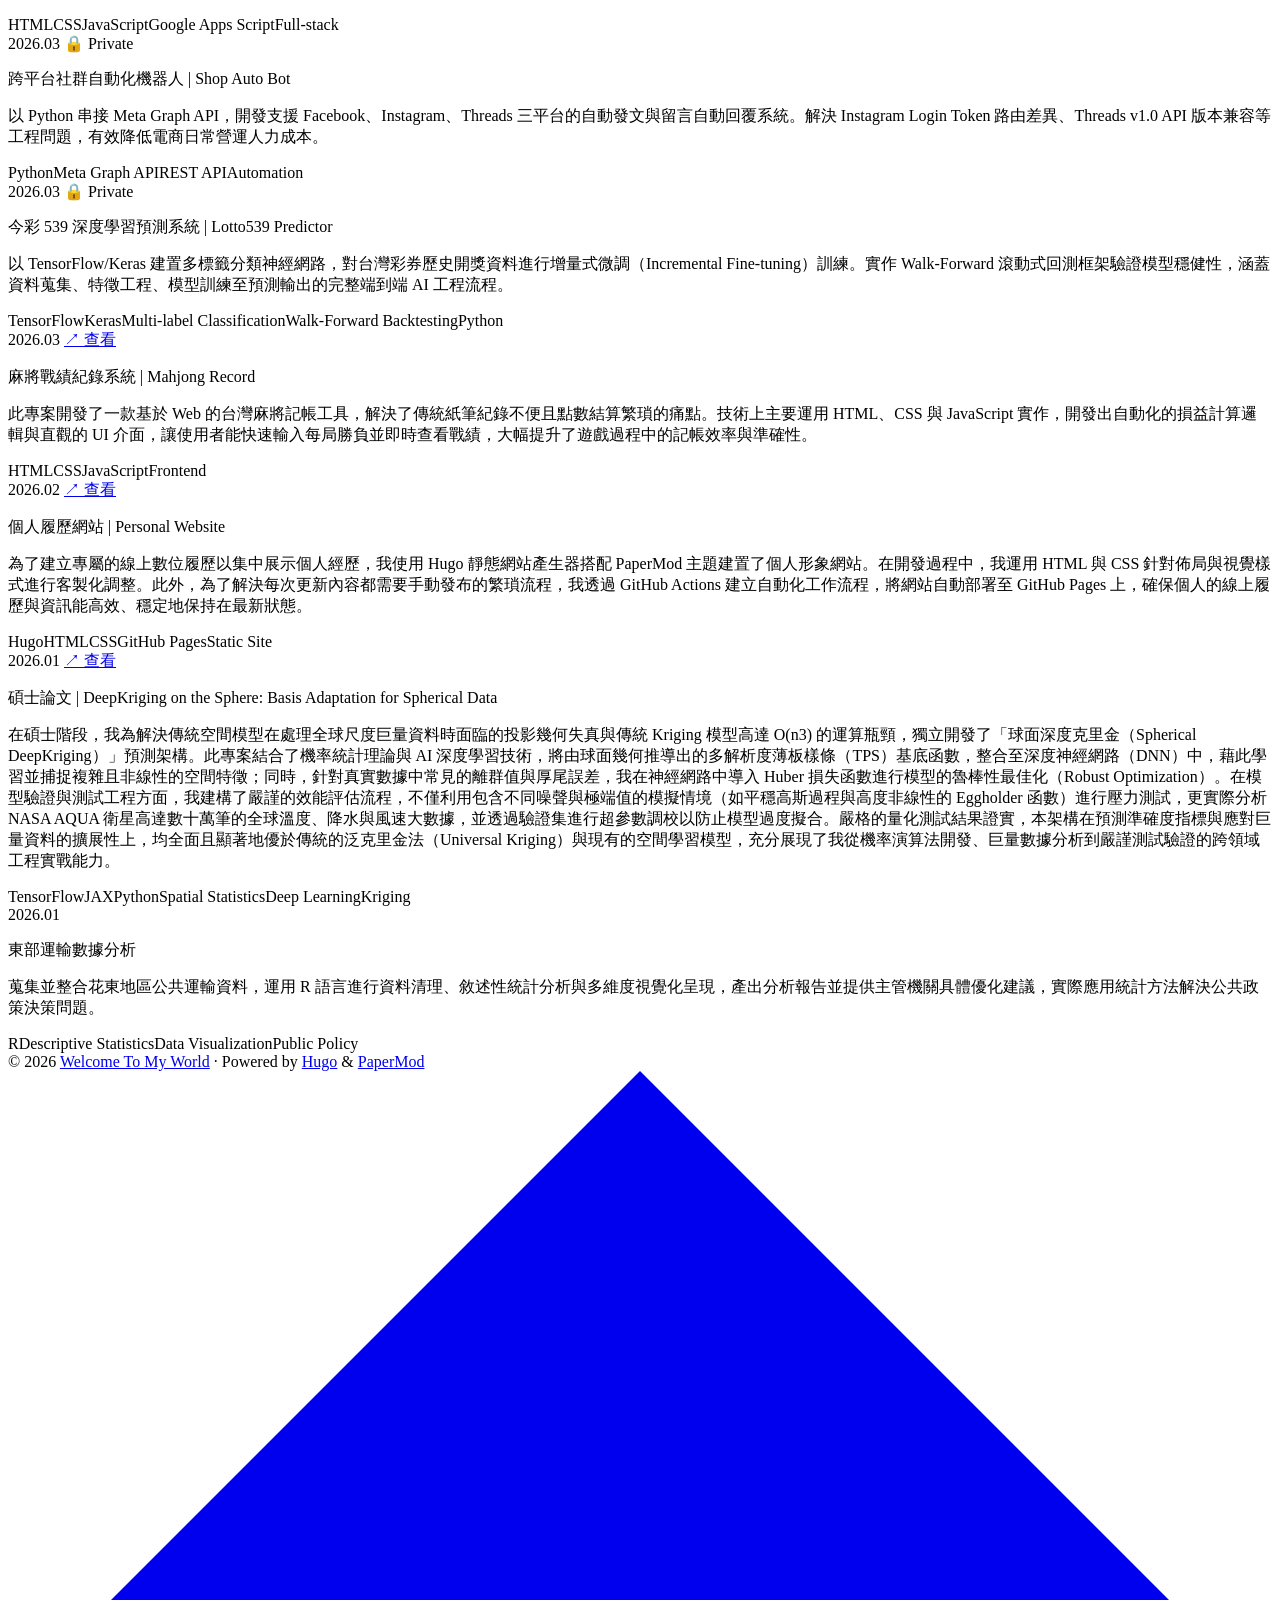
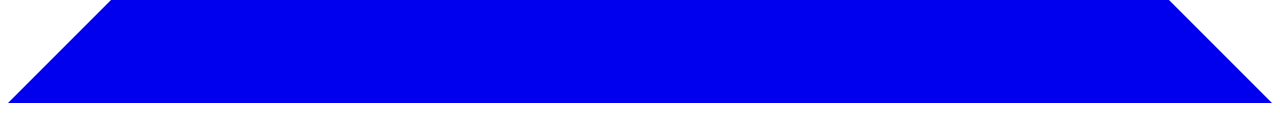
==== commit 4e1f26f5: "Refine the projects" ====
--- a/public/index.html
+++ b/public/index.html
@@ -87,6 +87,16 @@
       </button>
     </div>
   </nav>
+
+<link rel="stylesheet" href="https://cdn.jsdelivr.net/npm/katex@0.16.9/dist/katex.min.css">
+<script defer src="https://cdn.jsdelivr.net/npm/katex@0.16.9/dist/katex.min.js"></script>
+<script defer src="https://cdn.jsdelivr.net/npm/katex@0.16.9/dist/contrib/auto-render.min.js"
+  onload="renderMathInElement(document.body, {
+    delimiters: [
+      {left: '$$', right: '$$', display: true},
+      {left: '$', right: '$', display: false}
+    ]
+  });"></script>
 </header>
 
 <div class="sidebar-overlay" id="sidebarOverlay" aria-hidden="true"></div>
@@ -381,6 +391,34 @@
         <p class="proj-section-sub">端到端開發 · AI 模型實作 · 自動化工程 · 全端建置</p>
 
         <div class="proj-timeline">
+          
+          <div class="proj-item">
+
+            
+            <div class="proj-axis">
+              <div class="proj-dot"></div>
+              <div class="proj-line"></div>
+            </div>
+
+            
+            <div class="proj-card">
+              <div class="proj-meta">
+                <span class="proj-date">2026.04</span>
+                
+                <a href="https://github.com/Ping-Hsun-Chiang/game-probability-model" target="_blank" rel="noopener" class="proj-ext-link">↗ 查看</a>
+              </div>
+
+              <p class="proj-name">老虎機機率模型 | Game Probability Model</p>
+              <p class="proj-desc">以數學建模為核心，設計一套 RTP = 95%、高波動性（σ ≈ 7.77）的老虎機遊戲數學模型。從賠付表設計、Variance 推導、Hit Frequency 計算出發，並以 Python 對 10,000 位玩家進行蒙地卡羅模擬，驗證理論 RTP 與模擬結果誤差小於 0.01%。產出五張視覺化圖表，涵蓋玩家體驗曲線、公司 P&amp;L、RTP 收斂分析，完整呈現遊戲數學設計與風控邏輯。</p>
+
+              
+              <div class="proj-tags">
+                <span class="proj-tag">Python</span><span class="proj-tag">Monte Carlo</span><span class="proj-tag">Probability</span><span class="proj-tag">Game</span><span class="proj-tag">Probability Model</span>
+              </div>
+              
+            </div>
+
+          </div>
           
           <div class="proj-item">
 
